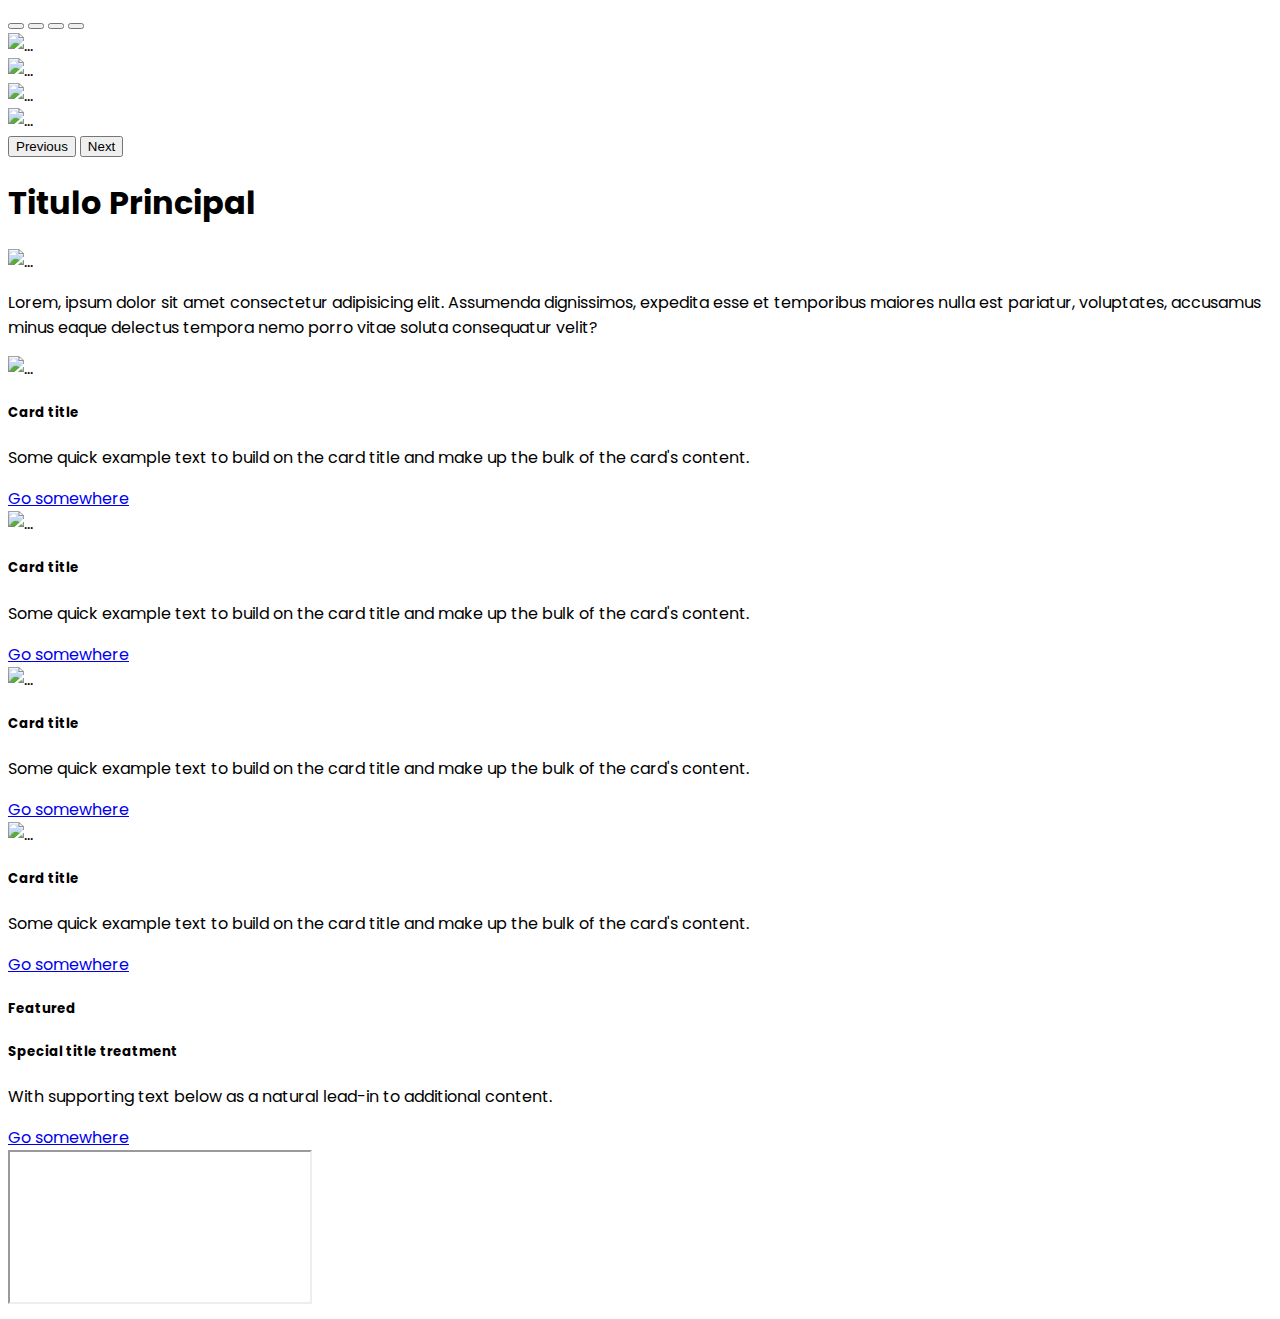
==== index.html @ 31c98e23 "primeiro commit" ====
<!DOCTYPE html>
<html lang="pt-br">
<head>
    <meta charset="UTF-8">
    <meta http-equiv="X-UA-Compatible" content="IE=edge">
    <meta name="viewport" content="width=device-width, initial-scale=1.0">
    <link href="https://cdn.jsdelivr.net/npm/bootstrap@5.3.0-alpha3/dist/css/bootstrap.min.css" rel="stylesheet" integrity="sha384-KK94CHFLLe+nY2dmCWGMq91rCGa5gtU4mk92HdvYe+M/SXH301p5ILy+dN9+nJOZ" crossorigin="anonymous">
    <link rel="stylesheet" href="./css/styles.css">
    <link rel="preconnect" href="https://fonts.googleapis.com">
    <link rel="preconnect" href="https://fonts.gstatic.com" crossorigin>
    <link href="https://fonts.googleapis.com/css2?family=Poppins&display=swap" rel="stylesheet">
   <title> Global Solution 1° Semestre</title>
</head>
<body>
    <div class="container">
        
        <!--Carroussel-->
        <div class="m-auto">
            <div id="carouselExampleIndicators" class="carousel slide">
                <div class="carousel-indicators">
                  <button type="button" data-bs-target="#carouselExampleIndicators" data-bs-slide-to="0" class="active" aria-current="true" aria-label="Slide 1"></button>
                  <button type="button" data-bs-target="#carouselExampleIndicators" data-bs-slide-to="1" aria-label="Slide 2"></button>
                  <button type="button" data-bs-target="#carouselExampleIndicators" data-bs-slide-to="2" aria-label="Slide 3"></button>
                  <button type="button" data-bs-target="#carouselExampleIndicators" data-bs-slide-to="3" aria-label="Slide 4"></button>
                </div>
                <div class="carousel-inner">
                  <div class="carousel-item active">
                    <img src="../Global Solution 1°semestre/img/pexels-destiawan-nur-agustra-4315214.jpg" class="d-block w-100" alt="...">
                  </div>
                  <div class="carousel-item">
                    <img src="../Global Solution 1°semestre/img/pexels-mathias-reding-5331914.jpg" class="d-block w-100" alt="...">
                  </div>
                  <div class="carousel-item">
                    <img src="../Global Solution 1°semestre/img/pexels-nattaphat-phau-1092357.jpg" class="d-block w-100" alt="...">
                  </div>
                  <div class="carousel-item">
                    <img src="../Global Solution 1°semestre/img/pexels-stephen-tam-12410949.jpg" class="d-block w-100" alt="...">
                  </div>
                </div>
                <button class="carousel-control-prev" type="button" data-bs-target="#carouselExampleIndicators" data-bs-slide="prev">
                  <span class="carousel-control-prev-icon" aria-hidden="true"></span>
                  <span class="visually-hidden">Previous</span>
                </button>
                <button class="carousel-control-next" type="button" data-bs-target="#carouselExampleIndicators" data-bs-slide="next">
                  <span class="carousel-control-next-icon" aria-hidden="true"></span>
                  <span class="visually-hidden">Next</span>
                </button>
              </div>
        </div>
        <!--Carroussel-->
                
        
        <!--Titulo principal-->
        <h1 class="bg-success text-light display-4 my-5 p-4">Titulo Principal</h1>
        <!--Titulo principal-->
    
        <!--Linha do grid-->
            <div class="row">
        <!--Linha do grid-->
                
            <!--Card Principal - O Problema-->
                <div>
                    <div class="card principal">
                        <img src="..." class="card-img-top" alt="...">
                        <div class="card-body">
                          <p class="card-text">Lorem, ipsum dolor sit amet consectetur adipisicing elit. Assumenda dignissimos, expedita esse et temporibus maiores nulla est pariatur, voluptates, accusamus minus eaque delectus tempora nemo porro vitae soluta consequatur velit?</p>
                        </div>
                      </div>
                </div>
            <!--Card Principal-->


            
            
            <!--Primeiro card-->
                <div class="col-6 col-sm-6 col-md-6 col-lg-6 my-5">
                    <div class="card1 col">
                        <img src="..." class="card-img-top" alt="...">
                        <div class="card-body">
                            <h5 class="card-title">Card title</h5>
                            <p class="card-text">Some quick example text to build on the card title and make up the bulk of the card's content.</p>
                            <a href="#" class="btn btn-info">Go somewhere</a>
                         </div>
                    </div>
                </div>
            <!--Primeiro card-->      


                
            
            
            <!--Segundo card--> 
                <div class="col-6 col-sm-6 col-md-6 col-lg-6 my-5">
                    <div class="card2 col">
                        <img src="..." class="card-img-top" alt="...">
                        <div class="card-body">
                            <h5 class="card-title">Card title</h5>
                            <p class="card-text">Some quick example text to build on the card title and make up the bulk of the card's content.</p>
                            <a href="#" class="btn btn-info">Go somewhere</a>
                         </div>
                    </div>
                    

                </div>
                
                <!--Segundo card-->
                
                
                <!--Terceiro card-->
                <div class="col-6 col-sm-6 col-md-6 col-lg-6 my-5">
                    <div class="card3">
                        <img src="..." class="card-img-top" alt="...">
                        <div class="card-body">
                            <h5 class="card-title">Card title</h5>
                            <p class="card-text">Some quick example text to build on the card title and make up the bulk of the card's content.</p>
                            <a href="#" class="btn btn-info">Go somewhere</a>
                        </div>
                    </div>
                </div>

                <!--Terceiro card-->
                
                
                
                <!--Quarto card-->
                <div class="col-6 col-sm-6 col-md-6 col-lg-6 my-5">
                    <div class="card4">
                        <img src="..." class="card-img-top" alt="...">
                        <div class="card-body">
                            <h5 class="card-title">Card title</h5>
                            <p class="card-text">Some quick example text to build on the card title and make up the bulk of the card's content.</p>
                            <a href="#" class="btn btn-info">Go somewhere</a>
                        </div>
                    </div>

                </div>
                <!--Quarto card-->

            <div>
                <!--Card acima do Vídeo-->
                <div class="col-6 col-sm6 col-md-6 col-lg-6 m-auto my-5">
                    <div class="card-video">
                        <h5 class="card-header">Featured</h5>
                        <div class="card-body">
                          <h5 class="card-title">Special title treatment</h5>
                          <p class="card-text">With supporting text below as a natural lead-in to additional content.</p>
                          <a href="#" class="btn btn-primary">Go somewhere</a>
                        </div>
                      </div>
                </div>
                <!--Card acima do Vídeo-->


                <!--Video Pitch Youtube-->
                <div class="col-6 col-sm6 col-md-6 col-lg-6 m-auto">
                    <div class="ratio ratio-16x9">
                        <iframe src="https://www.youtube.com/embed/zpOULjyy-n8?rel=0" title="YouTube video" allowfullscreen></iframe>
                    </div>
                </div>
                
                <!--Video Pitch Youtube-->
                </div>    
                            
            </div>
                
                
            
        </div>

                
                
        
        
        
        <!--chamada do JS do Bootstrap -->
        <script src="https://cdn.jsdelivr.net/npm/bootstrap@5.3.0-alpha3/dist/js/bootstrap.bundle.min.js" integrity="sha384-ENjdO4Dr2bkBIFxQpeoTz1HIcje39Wm4jDKdf19U8gI4ddQ3GYNS7NTKfAdVQSZe" crossorigin="anonymous"></script>
    </body>
    </html>
---- css/styles.css ----
body{
    font-family:Poppins;
}

.carousel-inner,img{
    max-height: 300px;
    width: auto;
    object-fit: cover;
}
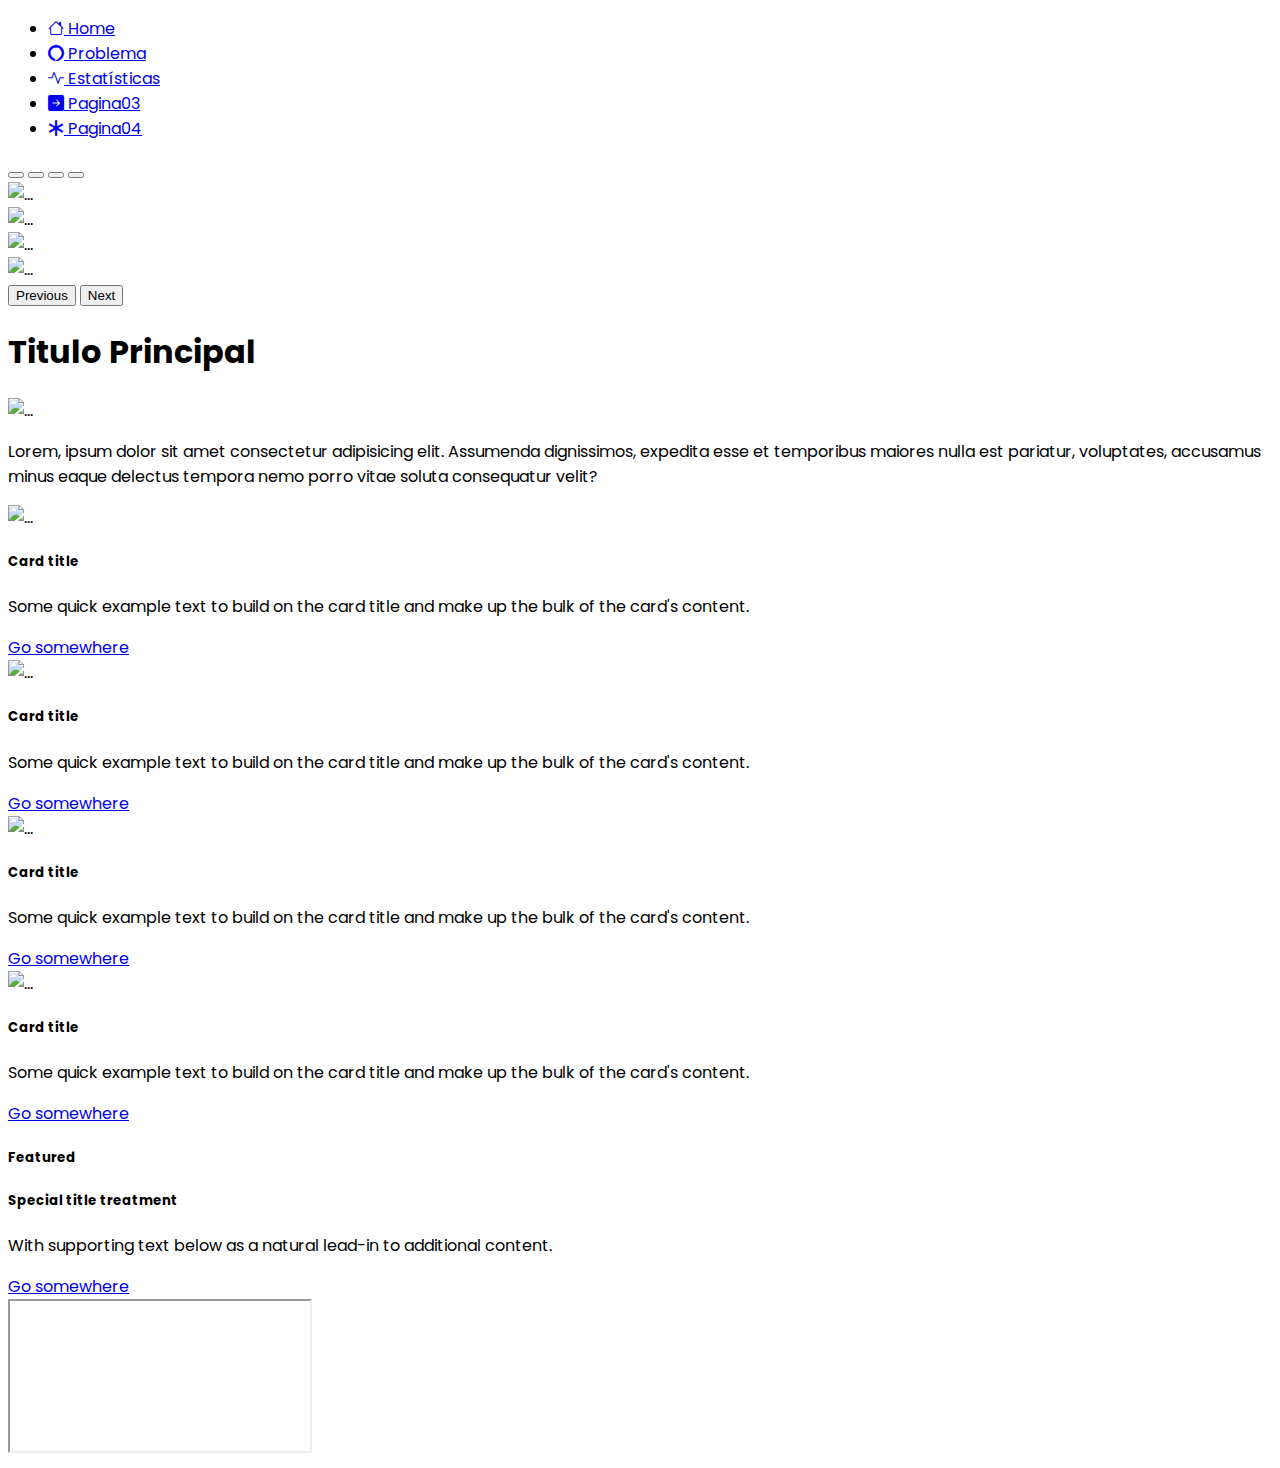
==== commit 2be88295: "Add files via upload" ====
--- a/index.html
+++ b/index.html
@@ -1,178 +1,227 @@
-<!DOCTYPE html>
-<html lang="pt-br">
-<head>
-    <meta charset="UTF-8">
-    <meta http-equiv="X-UA-Compatible" content="IE=edge">
-    <meta name="viewport" content="width=device-width, initial-scale=1.0">
-    <link href="https://cdn.jsdelivr.net/npm/bootstrap@5.3.0-alpha3/dist/css/bootstrap.min.css" rel="stylesheet" integrity="sha384-KK94CHFLLe+nY2dmCWGMq91rCGa5gtU4mk92HdvYe+M/SXH301p5ILy+dN9+nJOZ" crossorigin="anonymous">
-    <link rel="stylesheet" href="./css/styles.css">
-    <link rel="preconnect" href="https://fonts.googleapis.com">
-    <link rel="preconnect" href="https://fonts.gstatic.com" crossorigin>
-    <link href="https://fonts.googleapis.com/css2?family=Poppins&display=swap" rel="stylesheet">
-   <title> Global Solution 1° Semestre</title>
-</head>
-<body>
-    <div class="container">
-        
-        <!--Carroussel-->
-        <div class="m-auto">
-            <div id="carouselExampleIndicators" class="carousel slide">
-                <div class="carousel-indicators">
-                  <button type="button" data-bs-target="#carouselExampleIndicators" data-bs-slide-to="0" class="active" aria-current="true" aria-label="Slide 1"></button>
-                  <button type="button" data-bs-target="#carouselExampleIndicators" data-bs-slide-to="1" aria-label="Slide 2"></button>
-                  <button type="button" data-bs-target="#carouselExampleIndicators" data-bs-slide-to="2" aria-label="Slide 3"></button>
-                  <button type="button" data-bs-target="#carouselExampleIndicators" data-bs-slide-to="3" aria-label="Slide 4"></button>
-                </div>
-                <div class="carousel-inner">
-                  <div class="carousel-item active">
-                    <img src="../Global Solution 1°semestre/img/pexels-destiawan-nur-agustra-4315214.jpg" class="d-block w-100" alt="...">
-                  </div>
-                  <div class="carousel-item">
-                    <img src="../Global Solution 1°semestre/img/pexels-mathias-reding-5331914.jpg" class="d-block w-100" alt="...">
-                  </div>
-                  <div class="carousel-item">
-                    <img src="../Global Solution 1°semestre/img/pexels-nattaphat-phau-1092357.jpg" class="d-block w-100" alt="...">
-                  </div>
-                  <div class="carousel-item">
-                    <img src="../Global Solution 1°semestre/img/pexels-stephen-tam-12410949.jpg" class="d-block w-100" alt="...">
-                  </div>
-                </div>
-                <button class="carousel-control-prev" type="button" data-bs-target="#carouselExampleIndicators" data-bs-slide="prev">
-                  <span class="carousel-control-prev-icon" aria-hidden="true"></span>
-                  <span class="visually-hidden">Previous</span>
-                </button>
-                <button class="carousel-control-next" type="button" data-bs-target="#carouselExampleIndicators" data-bs-slide="next">
-                  <span class="carousel-control-next-icon" aria-hidden="true"></span>
-                  <span class="visually-hidden">Next</span>
-                </button>
-              </div>
-        </div>
-        <!--Carroussel-->
-                
-        
-        <!--Titulo principal-->
-        <h1 class="bg-success text-light display-4 my-5 p-4">Titulo Principal</h1>
-        <!--Titulo principal-->
-    
-        <!--Linha do grid-->
-            <div class="row">
-        <!--Linha do grid-->
-                
-            <!--Card Principal - O Problema-->
-                <div>
-                    <div class="card principal">
-                        <img src="..." class="card-img-top" alt="...">
-                        <div class="card-body">
-                          <p class="card-text">Lorem, ipsum dolor sit amet consectetur adipisicing elit. Assumenda dignissimos, expedita esse et temporibus maiores nulla est pariatur, voluptates, accusamus minus eaque delectus tempora nemo porro vitae soluta consequatur velit?</p>
-                        </div>
-                      </div>
-                </div>
-            <!--Card Principal-->
-
-
-            
-            
-            <!--Primeiro card-->
-                <div class="col-6 col-sm-6 col-md-6 col-lg-6 my-5">
-                    <div class="card1 col">
-                        <img src="..." class="card-img-top" alt="...">
-                        <div class="card-body">
-                            <h5 class="card-title">Card title</h5>
-                            <p class="card-text">Some quick example text to build on the card title and make up the bulk of the card's content.</p>
-                            <a href="#" class="btn btn-info">Go somewhere</a>
-                         </div>
-                    </div>
-                </div>
-            <!--Primeiro card-->      
-
-
-                
-            
-            
-            <!--Segundo card--> 
-                <div class="col-6 col-sm-6 col-md-6 col-lg-6 my-5">
-                    <div class="card2 col">
-                        <img src="..." class="card-img-top" alt="...">
-                        <div class="card-body">
-                            <h5 class="card-title">Card title</h5>
-                            <p class="card-text">Some quick example text to build on the card title and make up the bulk of the card's content.</p>
-                            <a href="#" class="btn btn-info">Go somewhere</a>
-                         </div>
-                    </div>
-                    
-
-                </div>
-                
-                <!--Segundo card-->
-                
-                
-                <!--Terceiro card-->
-                <div class="col-6 col-sm-6 col-md-6 col-lg-6 my-5">
-                    <div class="card3">
-                        <img src="..." class="card-img-top" alt="...">
-                        <div class="card-body">
-                            <h5 class="card-title">Card title</h5>
-                            <p class="card-text">Some quick example text to build on the card title and make up the bulk of the card's content.</p>
-                            <a href="#" class="btn btn-info">Go somewhere</a>
-                        </div>
-                    </div>
-                </div>
-
-                <!--Terceiro card-->
-                
-                
-                
-                <!--Quarto card-->
-                <div class="col-6 col-sm-6 col-md-6 col-lg-6 my-5">
-                    <div class="card4">
-                        <img src="..." class="card-img-top" alt="...">
-                        <div class="card-body">
-                            <h5 class="card-title">Card title</h5>
-                            <p class="card-text">Some quick example text to build on the card title and make up the bulk of the card's content.</p>
-                            <a href="#" class="btn btn-info">Go somewhere</a>
-                        </div>
-                    </div>
-
-                </div>
-                <!--Quarto card-->
-
-            <div>
-                <!--Card acima do Vídeo-->
-                <div class="col-6 col-sm6 col-md-6 col-lg-6 m-auto my-5">
-                    <div class="card-video">
-                        <h5 class="card-header">Featured</h5>
-                        <div class="card-body">
-                          <h5 class="card-title">Special title treatment</h5>
-                          <p class="card-text">With supporting text below as a natural lead-in to additional content.</p>
-                          <a href="#" class="btn btn-primary">Go somewhere</a>
-                        </div>
-                      </div>
-                </div>
-                <!--Card acima do Vídeo-->
-
-
-                <!--Video Pitch Youtube-->
-                <div class="col-6 col-sm6 col-md-6 col-lg-6 m-auto">
-                    <div class="ratio ratio-16x9">
-                        <iframe src="https://www.youtube.com/embed/zpOULjyy-n8?rel=0" title="YouTube video" allowfullscreen></iframe>
-                    </div>
-                </div>
-                
-                <!--Video Pitch Youtube-->
-                </div>    
-                            
-            </div>
-                
-                
-            
-        </div>
-
-                
-                
-        
-        
-        
-        <!--chamada do JS do Bootstrap -->
-        <script src="https://cdn.jsdelivr.net/npm/bootstrap@5.3.0-alpha3/dist/js/bootstrap.bundle.min.js" integrity="sha384-ENjdO4Dr2bkBIFxQpeoTz1HIcje39Wm4jDKdf19U8gI4ddQ3GYNS7NTKfAdVQSZe" crossorigin="anonymous"></script>
-    </body>
+<!DOCTYPE html>
+<html lang="pt-br">
+<head>
+    <meta charset="UTF-8">
+    <meta http-equiv="X-UA-Compatible" content="IE=edge">
+    <meta name="viewport" content="width=device-width, initial-scale=1.0">
+    <link href="https://cdn.jsdelivr.net/npm/bootstrap@5.3.0-alpha3/dist/css/bootstrap.min.css" rel="stylesheet" integrity="sha384-KK94CHFLLe+nY2dmCWGMq91rCGa5gtU4mk92HdvYe+M/SXH301p5ILy+dN9+nJOZ" crossorigin="anonymous">
+    <link rel="stylesheet" href="./css/styles.css">
+    <link rel="preconnect" href="https://fonts.googleapis.com">
+    <link rel="preconnect" href="https://fonts.gstatic.com" crossorigin>
+    <link href="https://fonts.googleapis.com/css2?family=Poppins&display=swap" rel="stylesheet">
+    <link rel="stylesheet" href="https://cdn.jsdelivr.net/npm/bootstrap-icons@1.10.5/font/bootstrap-icons.css">
+    <title> Global Solution 1° Semestre</title>
+  </head>
+  <body>
+    
+    <!--Menu Lateral-->
+    <nav class="menu-lateral" style="margin: left -33px;">
+
+      <ul>
+        <li class="item-menu">
+          <a href="./index.html">
+            <span class="icon"><i class="bi bi-house"></i></span>
+            <span class="txt-link">Home</span>
+          </a>
+        </li>
+
+        <li class="item-menu">
+          <a href="./pagina01.html">
+            <span class="icon"><i class="bi bi-alexa"></i></span>
+            <span class="txt-link">Problema</span>
+          </a>
+        </li>
+
+        <li class="item-menu">
+          <a href="./pagina02.html">
+            <span class="icon"><i class="bi bi-activity"></i></span>
+            <span class="txt-link">Estatísticas</span>
+          </a>
+        </li>
+
+        <li class="item-menu">
+          <a href="./pagina03.html">
+            <span class="icon"><i class="bi bi-arrow-right-square-fill"></i></span>
+            <span class="txt-link">Pagina03</span>
+          </a>
+        </li>
+
+        <li class="item-menu">
+          <a href="./pagina04.html">
+            <span class="icon"><i class="bi bi-asterisk"></i></span>
+            <span class="txt-link">Pagina04</span>
+          </a>
+        </li>
+      </ul>
+
+
+
+    </nav>
+    <!--Menu Lateral-->
+    
+    
+    <div class="container">
+      
+      <!--Carroussel-->
+      <div class="m-auto">
+        <div id="carouselExampleIndicators" class="carousel slide">
+          <div class="carousel-indicators">
+                  <button type="button" data-bs-target="#carouselExampleIndicators" data-bs-slide-to="0" class="active" aria-current="true" aria-label="Slide 1"></button>
+                  <button type="button" data-bs-target="#carouselExampleIndicators" data-bs-slide-to="1" aria-label="Slide 2"></button>
+                  <button type="button" data-bs-target="#carouselExampleIndicators" data-bs-slide-to="2" aria-label="Slide 3"></button>
+                  <button type="button" data-bs-target="#carouselExampleIndicators" data-bs-slide-to="3" aria-label="Slide 4"></button>
+                </div>
+                <div class="carousel-inner">
+                  <div class="carousel-item active">
+                    <img src="../Global Solution 1°semestre/img/pexels-destiawan-nur-agustra-4315214.jpg" class="d-block w-100" alt="...">
+                  </div>
+                  <div class="carousel-item">
+                    <img src="../Global Solution 1°semestre/img/pexels-mathias-reding-5331914.jpg" class="d-block w-100" alt="...">
+                  </div>
+                  <div class="carousel-item">
+                    <img src="../Global Solution 1°semestre/img/pexels-nattaphat-phau-1092357.jpg" class="d-block w-100" alt="...">
+                  </div>
+                  <div class="carousel-item">
+                    <img src="../Global Solution 1°semestre/img/pexels-stephen-tam-12410949.jpg" class="d-block w-100" alt="...">
+                  </div>
+                </div>
+                <button class="carousel-control-prev" type="button" data-bs-target="#carouselExampleIndicators" data-bs-slide="prev">
+                  <span class="carousel-control-prev-icon" aria-hidden="true"></span>
+                  <span class="visually-hidden">Previous</span>
+                </button>
+                <button class="carousel-control-next" type="button" data-bs-target="#carouselExampleIndicators" data-bs-slide="next">
+                  <span class="carousel-control-next-icon" aria-hidden="true"></span>
+                  <span class="visually-hidden">Next</span>
+                </button>
+              </div>
+            </div>
+            <!--Carroussel-->
+            
+            
+            <!--Titulo principal-->
+            <h1 class="bg-success text-light display-4 my-5 p-4">Titulo Principal</h1>
+            <!--Titulo principal-->
+            
+            
+            <!--Linha do grid-->
+            <div class="row">
+              <!--Linha do grid-->
+              
+              <!--Card Principal - O Problema-->
+              <div>
+                <div class="card principal">
+                  <img src="..." class="card-img-top" alt="...">
+                  <div class="card-body">
+                    <p class="card-text">Lorem, ipsum dolor sit amet consectetur adipisicing elit. Assumenda dignissimos, expedita esse et temporibus maiores nulla est pariatur, voluptates, accusamus minus eaque delectus tempora nemo porro vitae soluta consequatur velit?</p>
+                        </div>
+                      </div>
+                </div>
+            <!--Card Principal-->
+
+
+            
+            
+            <!--Primeiro card-->
+                <div class="col-6 col-sm-6 col-md-6 col-lg-6 my-5">
+                    <div class="card1 col">
+                        <img src="..." class="card-img-top" alt="...">
+                        <div class="card-body">
+                            <h5 class="card-title">Card title</h5>
+                            <p class="card-text">Some quick example text to build on the card title and make up the bulk of the card's content.</p>
+                            <a href="#" class="btn btn-info">Go somewhere</a>
+                         </div>
+                    </div>
+                </div>
+            <!--Primeiro card-->      
+
+
+                
+            
+            
+            <!--Segundo card--> 
+                <div class="col-6 col-sm-6 col-md-6 col-lg-6 my-5">
+                    <div class="card2 col">
+                        <img src="..." class="card-img-top" alt="...">
+                        <div class="card-body">
+                            <h5 class="card-title">Card title</h5>
+                            <p class="card-text">Some quick example text to build on the card title and make up the bulk of the card's content.</p>
+                            <a href="#" class="btn btn-info">Go somewhere</a>
+                         </div>
+                    </div>
+                    
+
+                </div>
+                
+                <!--Segundo card-->
+                
+                
+                <!--Terceiro card-->
+                <div class="col-6 col-sm-6 col-md-6 col-lg-6 my-5">
+                    <div class="card3">
+                        <img src="..." class="card-img-top" alt="...">
+                        <div class="card-body">
+                            <h5 class="card-title">Card title</h5>
+                            <p class="card-text">Some quick example text to build on the card title and make up the bulk of the card's content.</p>
+                            <a href="#" class="btn btn-info">Go somewhere</a>
+                        </div>
+                    </div>
+                </div>
+
+                <!--Terceiro card-->
+                
+                
+                
+                <!--Quarto card-->
+                <div class="col-6 col-sm-6 col-md-6 col-lg-6 my-5">
+                    <div class="card4">
+                        <img src="..." class="card-img-top" alt="...">
+                        <div class="card-body">
+                            <h5 class="card-title">Card title</h5>
+                            <p class="card-text">Some quick example text to build on the card title and make up the bulk of the card's content.</p>
+                            <a href="#" class="btn btn-info">Go somewhere</a>
+                        </div>
+                    </div>
+
+                </div>
+                <!--Quarto card-->
+
+            <div>
+                <!--Card acima do Vídeo-->
+                <div class="col-6 col-sm6 col-md-6 col-lg-6 m-auto my-5">
+                    <div class="card-video">
+                        <h5 class="card-header">Featured</h5>
+                        <div class="card-body">
+                          <h5 class="card-title">Special title treatment</h5>
+                          <p class="card-text">With supporting text below as a natural lead-in to additional content.</p>
+                          <a href="#" class="btn btn-primary">Go somewhere</a>
+                        </div>
+                      </div>
+                </div>
+                <!--Card acima do Vídeo-->
+
+
+                <!--Video Pitch Youtube-->
+                <div class="col-6 col-sm6 col-md-6 col-lg-6 m-auto">
+                    <div class="ratio ratio-16x9">
+                        <iframe src="https://www.youtube.com/embed/zpOULjyy-n8?rel=0" title="YouTube video" allowfullscreen></iframe>
+                    </div>
+                </div>
+                
+                <!--Video Pitch Youtube-->
+                </div>    
+                            
+            </div>
+                
+                
+            
+        </div>
+
+                
+                
+        
+        
+        
+        <!--chamada do JS do Bootstrap -->
+        <script src="https://cdn.jsdelivr.net/npm/bootstrap@5.3.0-alpha3/dist/js/bootstrap.bundle.min.js" integrity="sha384-ENjdO4Dr2bkBIFxQpeoTz1HIcje39Wm4jDKdf19U8gI4ddQ3GYNS7NTKfAdVQSZe" crossorigin="anonymous"></script>
+    </body>
     </html>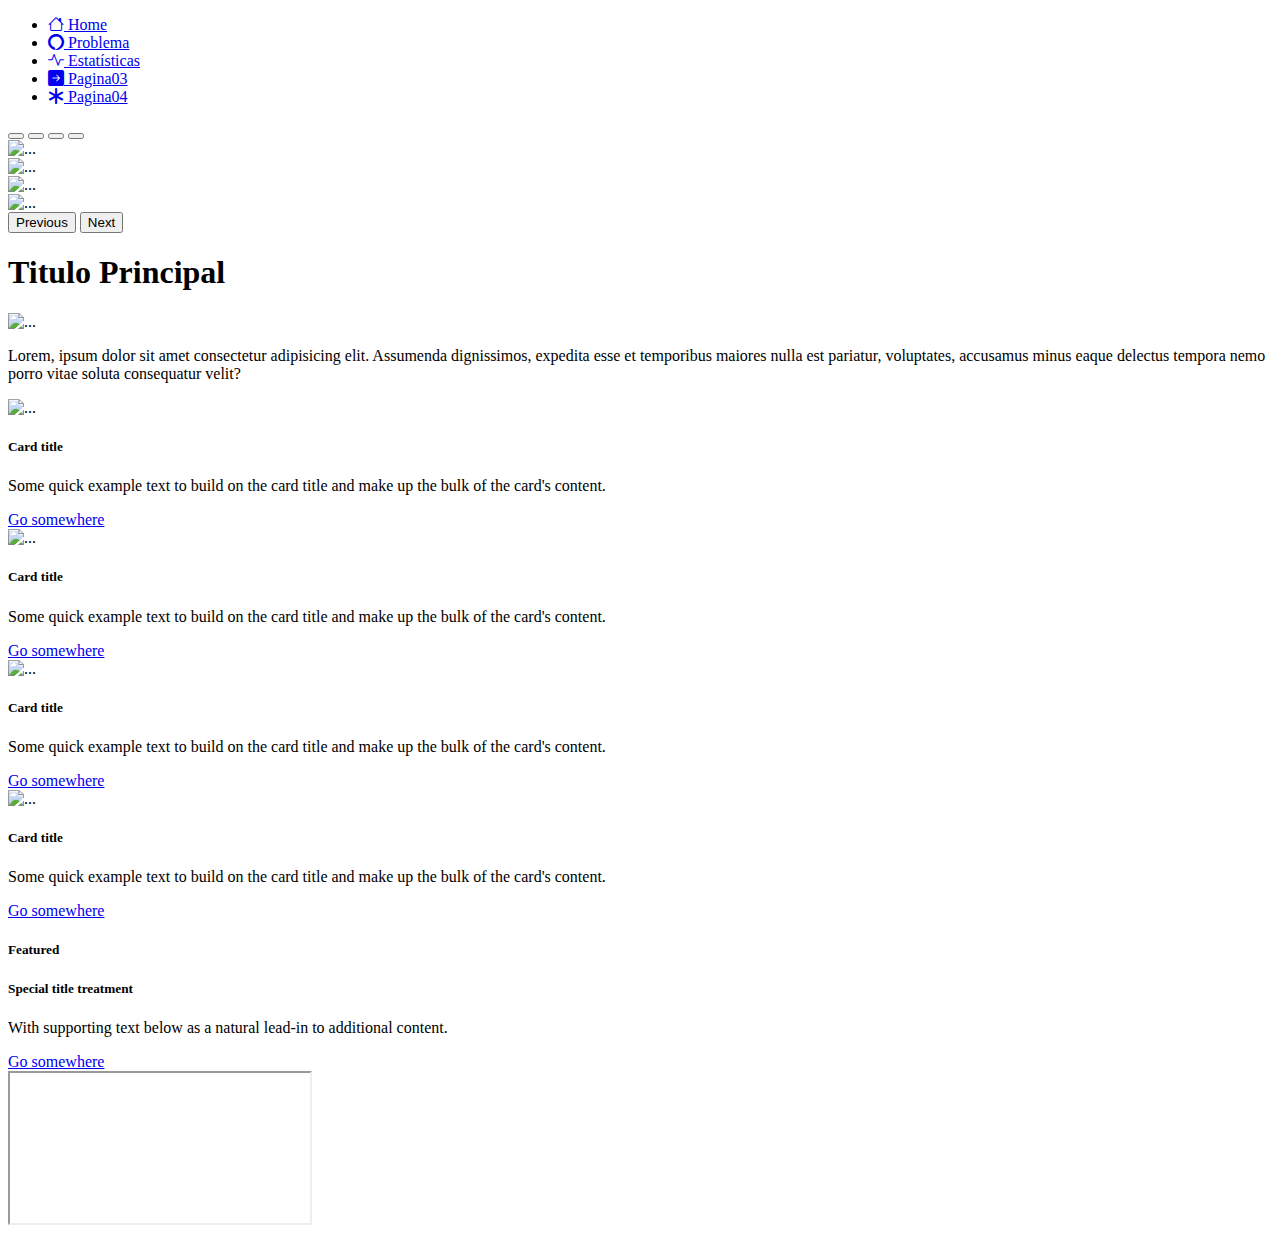
==== commit 0d248f54: "Add files via upload" ====
--- a/index.html
+++ b/index.html
@@ -15,7 +15,7 @@
   <body>
     
     <!--Menu Lateral-->
-    <nav class="menu-lateral" style="margin: left -33px;">
+    <nav class="menu-lateral">
 
       <ul>
         <li class="item-menu">
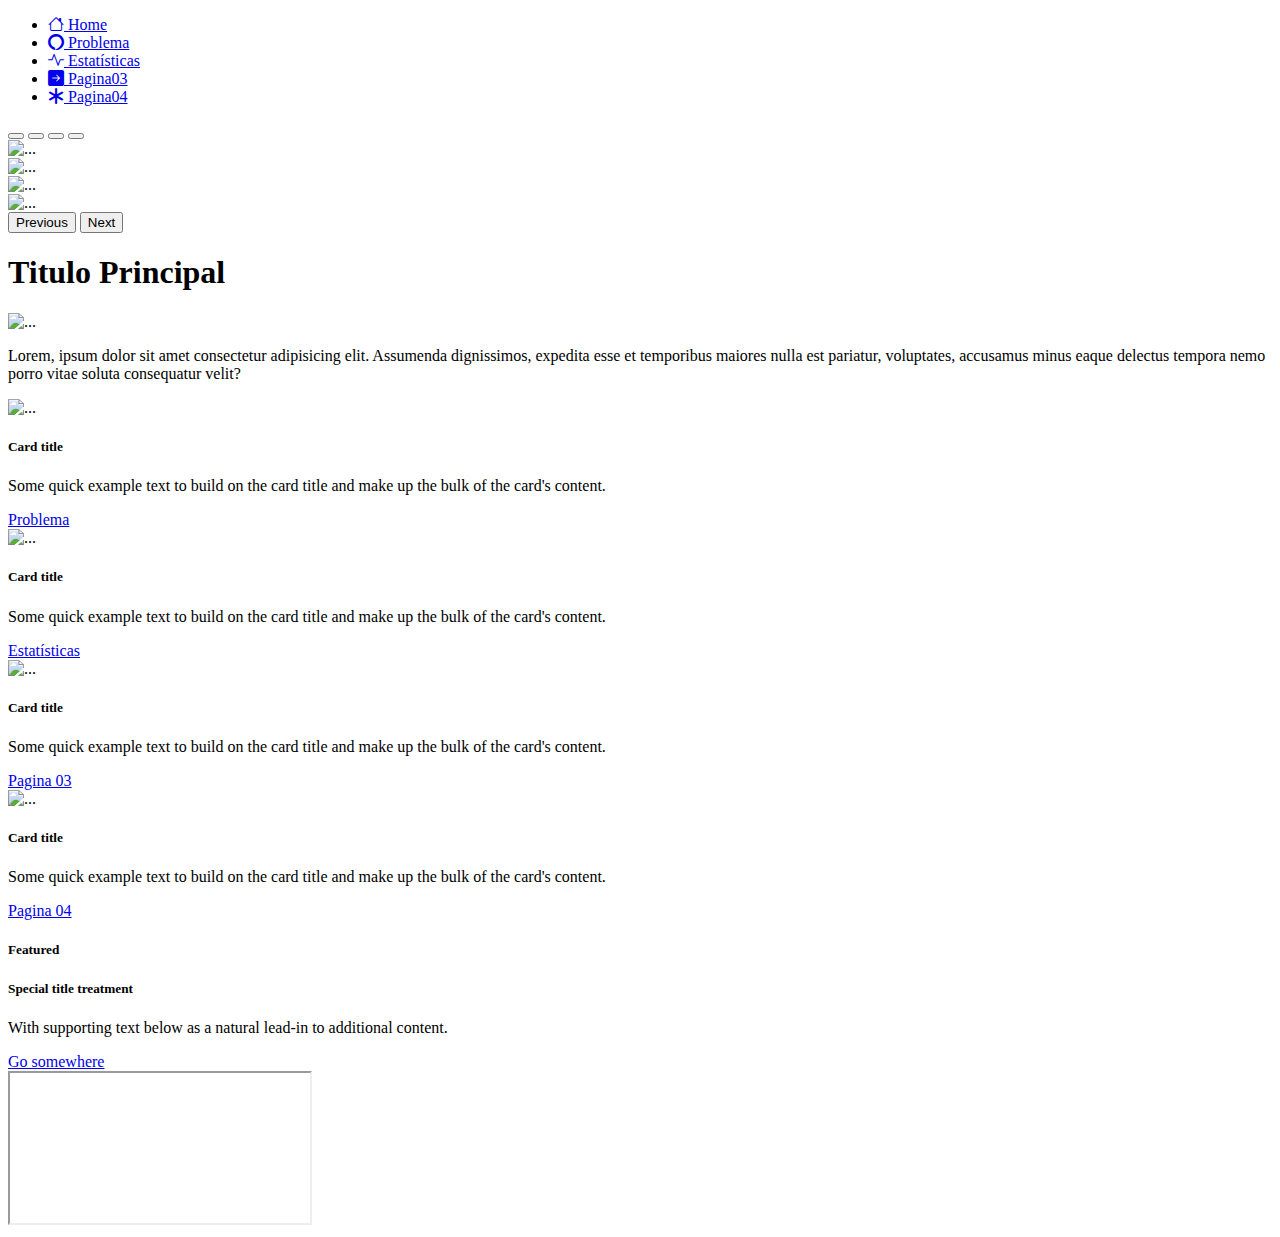
==== commit 022d4e2c: "Add files via upload" ====
--- a/index.html
+++ b/index.html
@@ -128,7 +128,7 @@
                         <div class="card-body">
                             <h5 class="card-title">Card title</h5>
                             <p class="card-text">Some quick example text to build on the card title and make up the bulk of the card's content.</p>
-                            <a href="#" class="btn btn-info">Go somewhere</a>
+                            <a href="./pagina01.html" class="btn btn-info">Problema</a>
                          </div>
                     </div>
                 </div>
@@ -145,7 +145,7 @@
                         <div class="card-body">
                             <h5 class="card-title">Card title</h5>
                             <p class="card-text">Some quick example text to build on the card title and make up the bulk of the card's content.</p>
-                            <a href="#" class="btn btn-info">Go somewhere</a>
+                            <a href="./pagina02.html" class="btn btn-info">Estatísticas</a>
                          </div>
                     </div>
                     
@@ -162,7 +162,7 @@
                         <div class="card-body">
                             <h5 class="card-title">Card title</h5>
                             <p class="card-text">Some quick example text to build on the card title and make up the bulk of the card's content.</p>
-                            <a href="#" class="btn btn-info">Go somewhere</a>
+                            <a href="./pagina03.html" class="btn btn-info">Pagina 03</a>
                         </div>
                     </div>
                 </div>
@@ -178,7 +178,7 @@
                         <div class="card-body">
                             <h5 class="card-title">Card title</h5>
                             <p class="card-text">Some quick example text to build on the card title and make up the bulk of the card's content.</p>
-                            <a href="#" class="btn btn-info">Go somewhere</a>
+                            <a href="./pagina04.html" class="btn btn-info">Pagina 04</a>
                         </div>
                     </div>
 
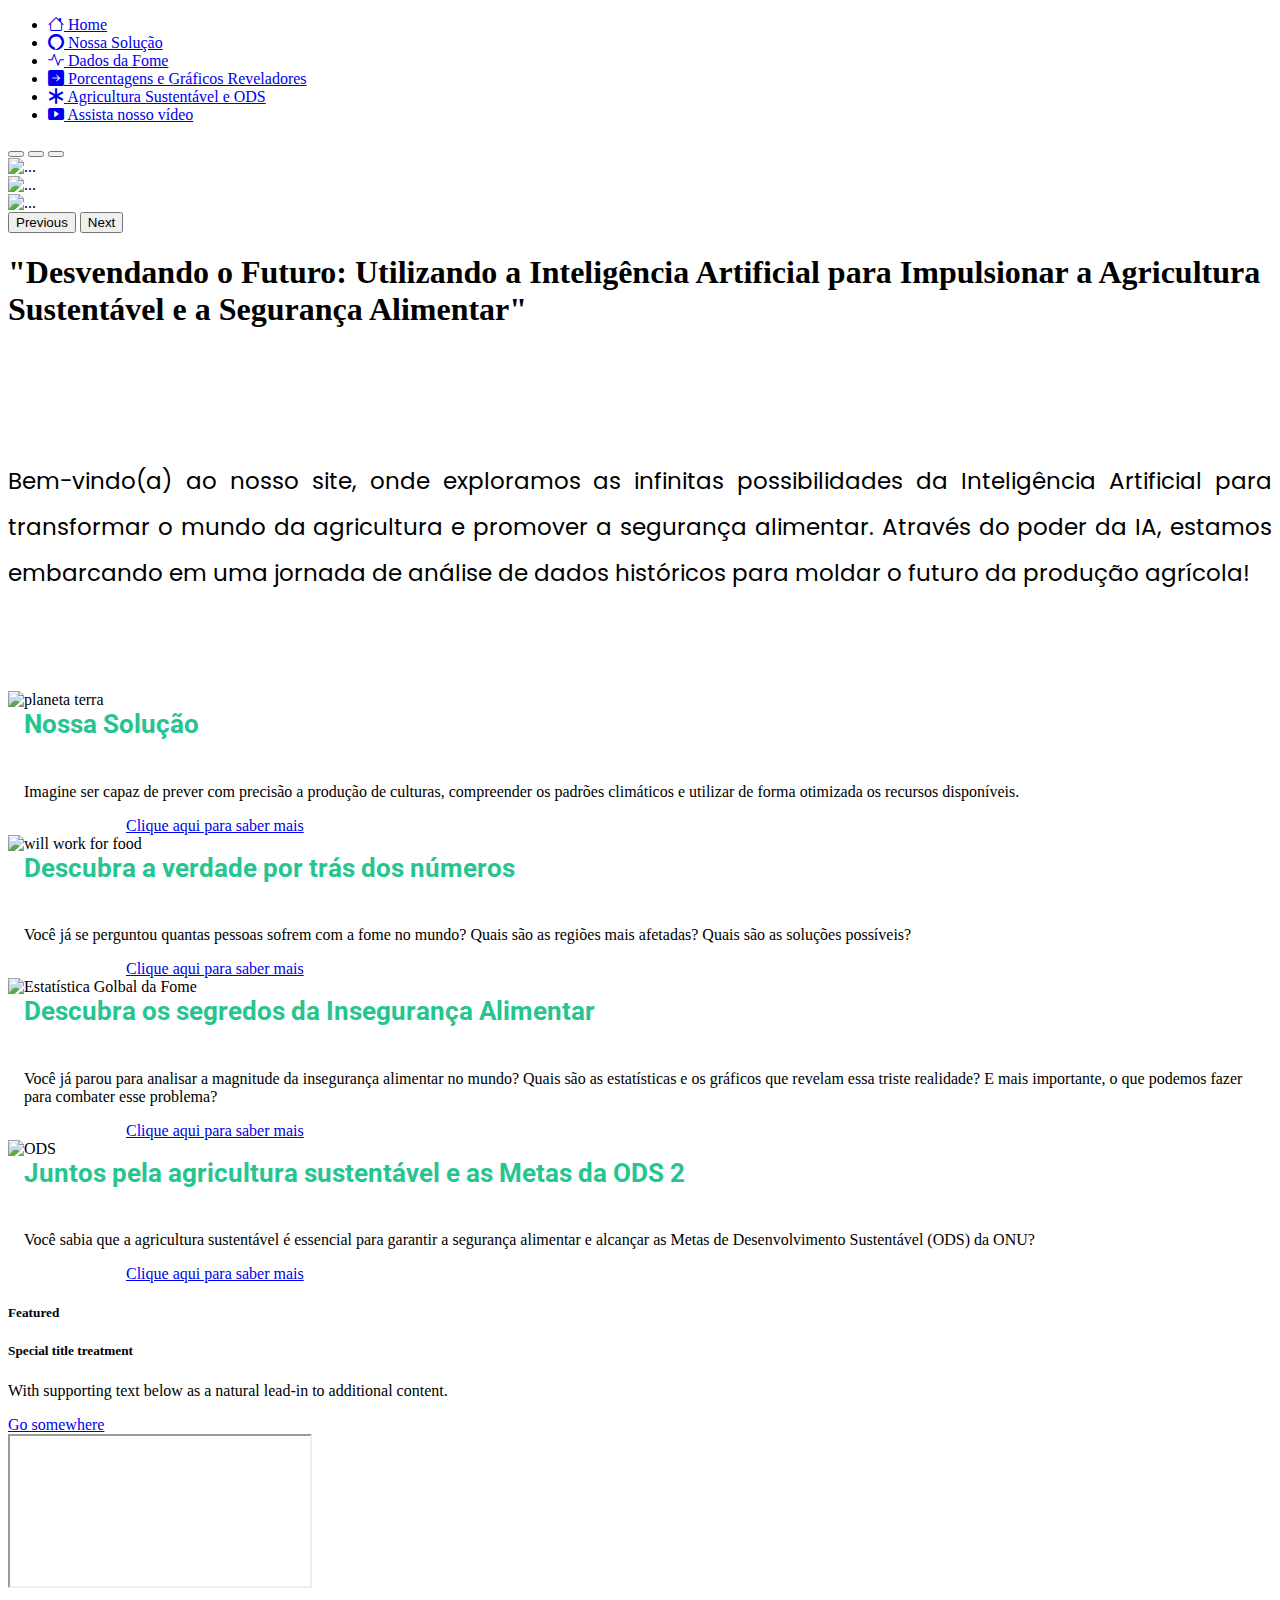
==== commit 9a4eaaf1: "Add files via upload" ====
--- a/index.html
+++ b/index.html
@@ -8,6 +8,9 @@
     <link rel="stylesheet" href="./css/styles.css">
     <link rel="preconnect" href="https://fonts.googleapis.com">
     <link rel="preconnect" href="https://fonts.gstatic.com" crossorigin>
+    <link href="https://fonts.googleapis.com/css2?family=Roboto&display=swap" rel="stylesheet">
+    <link rel="preconnect" href="https://fonts.googleapis.com">
+    <link rel="preconnect" href="https://fonts.gstatic.com" crossorigin>
     <link href="https://fonts.googleapis.com/css2?family=Poppins&display=swap" rel="stylesheet">
     <link rel="stylesheet" href="https://cdn.jsdelivr.net/npm/bootstrap-icons@1.10.5/font/bootstrap-icons.css">
     <title> Global Solution 1° Semestre</title>
@@ -28,28 +31,34 @@
         <li class="item-menu">
           <a href="./pagina01.html">
             <span class="icon"><i class="bi bi-alexa"></i></span>
-            <span class="txt-link">Problema</span>
+            <span class="txt-link">Nossa Solução</span>
           </a>
         </li>
 
         <li class="item-menu">
           <a href="./pagina02.html">
             <span class="icon"><i class="bi bi-activity"></i></span>
-            <span class="txt-link">Estatísticas</span>
+            <span class="txt-link">Dados da Fome</span>
           </a>
         </li>
 
         <li class="item-menu">
           <a href="./pagina03.html">
             <span class="icon"><i class="bi bi-arrow-right-square-fill"></i></span>
-            <span class="txt-link">Pagina03</span>
+            <span class="txt-link">Porcentagens e Gráficos Reveladores</span>
           </a>
         </li>
 
         <li class="item-menu">
           <a href="./pagina04.html">
             <span class="icon"><i class="bi bi-asterisk"></i></span>
-            <span class="txt-link">Pagina04</span>
+            <span class="txt-link">Agricultura Sustentável e ODS</span>
+          </a>
+        </li>
+        <li class="item-menu">
+          <a href="./pagina04.html">
+            <span class="icon"><i class="bi bi-play-btn-fill"></i></span>
+            <span class="txt-link">Assista nosso vídeo</span>
           </a>
         </li>
       </ul>
@@ -66,141 +75,130 @@
       <div class="m-auto">
         <div id="carouselExampleIndicators" class="carousel slide">
           <div class="carousel-indicators">
-                  <button type="button" data-bs-target="#carouselExampleIndicators" data-bs-slide-to="0" class="active" aria-current="true" aria-label="Slide 1"></button>
-                  <button type="button" data-bs-target="#carouselExampleIndicators" data-bs-slide-to="1" aria-label="Slide 2"></button>
-                  <button type="button" data-bs-target="#carouselExampleIndicators" data-bs-slide-to="2" aria-label="Slide 3"></button>
-                  <button type="button" data-bs-target="#carouselExampleIndicators" data-bs-slide-to="3" aria-label="Slide 4"></button>
-                </div>
-                <div class="carousel-inner">
-                  <div class="carousel-item active">
-                    <img src="../Global Solution 1°semestre/img/pexels-destiawan-nur-agustra-4315214.jpg" class="d-block w-100" alt="...">
-                  </div>
-                  <div class="carousel-item">
-                    <img src="../Global Solution 1°semestre/img/pexels-mathias-reding-5331914.jpg" class="d-block w-100" alt="...">
-                  </div>
-                  <div class="carousel-item">
-                    <img src="../Global Solution 1°semestre/img/pexels-nattaphat-phau-1092357.jpg" class="d-block w-100" alt="...">
-                  </div>
-                  <div class="carousel-item">
-                    <img src="../Global Solution 1°semestre/img/pexels-stephen-tam-12410949.jpg" class="d-block w-100" alt="...">
-                  </div>
-                </div>
-                <button class="carousel-control-prev" type="button" data-bs-target="#carouselExampleIndicators" data-bs-slide="prev">
-                  <span class="carousel-control-prev-icon" aria-hidden="true"></span>
-                  <span class="visually-hidden">Previous</span>
-                </button>
-                <button class="carousel-control-next" type="button" data-bs-target="#carouselExampleIndicators" data-bs-slide="next">
-                  <span class="carousel-control-next-icon" aria-hidden="true"></span>
-                  <span class="visually-hidden">Next</span>
-                </button>
+            <button type="button" data-bs-target="#carouselExampleIndicators" data-bs-slide-to="0" class="active" aria-current="true" aria-label="Slide 1"></button>
+            <button type="button" data-bs-target="#carouselExampleIndicators" data-bs-slide-to="1" aria-label="Slide 2"></button>
+            <button type="button" data-bs-target="#carouselExampleIndicators" data-bs-slide-to="2" aria-label="Slide 3"></button>
+          </div>
+          <div class="carousel-inner">
+            <div class="carousel-item active">
+              <img src="./img/Sustainable-Digital-Agri-thumbnail.jpg" class="d-block w-100" alt="...">
+            </div>
+            <div class="carousel-item">
+              <img src="./img/ODS.png" class="d-block w-100" alt="...">
+            </div>
+            <div class="carousel-item">
+              <img src="./img/img2.jpg" class="d-block w-100" alt="...">
+            </div>
+          </div>
+          <button class="carousel-control-prev" type="button" data-bs-target="#carouselExampleIndicators" data-bs-slide="prev">
+            <span class="carousel-control-prev-icon" aria-hidden="true"></span>
+            <span class="visually-hidden">Previous</span>
+          </button>
+          <button class="carousel-control-next" type="button" data-bs-target="#carouselExampleIndicators" data-bs-slide="next">
+            <span class="carousel-control-next-icon" aria-hidden="true"></span>
+            <span class="visually-hidden">Next</span>
+          </button>
+        </div>
+            <!--Carroussel-->
+            
+            
+            <!--Titulo principal-->
+            <h1>"Desvendando o Futuro: Utilizando a Inteligência Artificial para Impulsionar a Agricultura Sustentável e a Segurança Alimentar"</h1>
+            <!--Titulo principal-->
+            
+            <!--Linha do grid-->
+            <div class="row" style="margin-top: 300px;">
+              <!--Linha do grid-->
+              
+              <!--Card Principal - O Problema-->
+              <p style="font-family: Poppins;font-size: 23px;line-height: 2.0;text-align: justify;margin-top: -170px;margin-bottom: 95px;"">Bem-vindo(a) ao nosso site, onde exploramos as infinitas possibilidades da Inteligência Artificial para transformar o mundo da agricultura e promover a segurança alimentar. Através do poder da IA, estamos embarcando em uma jornada de análise de dados históricos para moldar o futuro da produção agrícola!</p>
+              <!--Card Principal-->
+              
+              
+              
+              
+              <!--Primeiro card-->
+          
+            <div class="col-6 col-sm-6 col-md-6 col-lg-6 my-5">
+              <div class="card1 col">
+                <img src="../Global Solution 1°semestre/img/pexels-porapak-apichodilok-346885.jpg" class="card-img-top" alt="planeta terra">
+                <div class="card-body">
+                  <h5 class="card-title" style="margin-top: 0px;font-size: 26px;color: #26c58f;font-family: 'Roboto';margin-left:16px">Nossa Solução</h5>
+                  <p class="card-text" style="margin-top: 25px; margin-left: 16px;">Imagine ser capaz de prever com precisão a produção de culturas, compreender os padrões climáticos e utilizar de forma otimizada os recursos disponíveis.</p>
+                  <a href="./pagina01.html" class="btn btn-info" style="margin-left: 118px;margin-bottom: 28px;margin-top: 23px;">Clique aqui para saber mais</a>
+                </div>
               </div>
             </div>
-            <!--Carroussel-->
-            
-            
-            <!--Titulo principal-->
-            <h1 class="bg-success text-light display-4 my-5 p-4">Titulo Principal</h1>
-            <!--Titulo principal-->
-            
-            
-            <!--Linha do grid-->
-            <div class="row">
-              <!--Linha do grid-->
-              
-              <!--Card Principal - O Problema-->
-              <div>
-                <div class="card principal">
-                  <img src="..." class="card-img-top" alt="...">
-                  <div class="card-body">
-                    <p class="card-text">Lorem, ipsum dolor sit amet consectetur adipisicing elit. Assumenda dignissimos, expedita esse et temporibus maiores nulla est pariatur, voluptates, accusamus minus eaque delectus tempora nemo porro vitae soluta consequatur velit?</p>
-                        </div>
-                      </div>
-                </div>
-            <!--Card Principal-->
-
-
-            
-            
-            <!--Primeiro card-->
-                <div class="col-6 col-sm-6 col-md-6 col-lg-6 my-5">
-                    <div class="card1 col">
-                        <img src="..." class="card-img-top" alt="...">
-                        <div class="card-body">
-                            <h5 class="card-title">Card title</h5>
-                            <p class="card-text">Some quick example text to build on the card title and make up the bulk of the card's content.</p>
-                            <a href="./pagina01.html" class="btn btn-info">Problema</a>
-                         </div>
-                    </div>
-                </div>
             <!--Primeiro card-->      
-
-
-                
+            
+            
+            
             
             
             <!--Segundo card--> 
-                <div class="col-6 col-sm-6 col-md-6 col-lg-6 my-5">
-                    <div class="card2 col">
-                        <img src="..." class="card-img-top" alt="...">
-                        <div class="card-body">
-                            <h5 class="card-title">Card title</h5>
-                            <p class="card-text">Some quick example text to build on the card title and make up the bulk of the card's content.</p>
-                            <a href="./pagina02.html" class="btn btn-info">Estatísticas</a>
-                         </div>
-                    </div>
-                    
-
-                </div>
-                
+            <div class="col-6 col-sm-6 col-md-6 col-lg-6 my-5">
+              <div class="card2 col">
+                <img src="./img/pexels-mart-production-8078455.jpg" class="card-img-top" alt="will work for food">
+                <div class="card-body">
+                  <h5 class="card-title" style="margin-top: 0px;font-size: 26px;color: #26c58f;font-family: 'Roboto';margin-left:16px">Descubra a verdade por trás dos números</h5>
+                  <p class="card-text" style="margin-top: 25px; margin-left: 16px;">Você já se perguntou quantas pessoas sofrem com a fome no mundo? Quais são as regiões mais afetadas? Quais são as soluções possíveis?</p>
+                  <a href="./pagina02.html" class="btn btn-info" style="margin-left: 118px;margin-bottom: 28px;margin-top: 50px;">Clique aqui para saber mais</a>
+                </div>
+              </div>
+              
+              
+            </div>
+            
                 <!--Segundo card-->
                 
                 
                 <!--Terceiro card-->
                 <div class="col-6 col-sm-6 col-md-6 col-lg-6 my-5">
-                    <div class="card3">
-                        <img src="..." class="card-img-top" alt="...">
-                        <div class="card-body">
-                            <h5 class="card-title">Card title</h5>
-                            <p class="card-text">Some quick example text to build on the card title and make up the bulk of the card's content.</p>
-                            <a href="./pagina03.html" class="btn btn-info">Pagina 03</a>
-                        </div>
-                    </div>
-                </div>
-
+                  <div class="card3">
+                    <img src="../Global Solution 1°semestre/img/image-3.png" class="card-img-top" alt="Estatística Golbal da Fome">
+                    <div class="card-body">
+                      <h5 class="card-title" style="margin-top: 0px;font-size: 26px;color: #26c58f;font-family: 'Roboto';margin-left:16px">Descubra os segredos da Insegurança Alimentar</h5>
+                      <p class="card-text" style="margin-top: 25px; margin-left: 16px;">Você já parou para analisar a magnitude da insegurança alimentar no mundo? Quais são as estatísticas e os gráficos que revelam essa triste realidade? E mais importante, o que podemos fazer para combater esse problema?</p>
+                      <a href="./pagina03.html" class="btn btn-info" style="margin-left: 118px;margin-bottom: 28px;margin-top: 23px;">Clique aqui para saber mais</a>
+                    </div>
+                  </div>
+                </div>
+                
                 <!--Terceiro card-->
                 
                 
                 
                 <!--Quarto card-->
                 <div class="col-6 col-sm-6 col-md-6 col-lg-6 my-5">
-                    <div class="card4">
-                        <img src="..." class="card-img-top" alt="...">
-                        <div class="card-body">
-                            <h5 class="card-title">Card title</h5>
-                            <p class="card-text">Some quick example text to build on the card title and make up the bulk of the card's content.</p>
-                            <a href="./pagina04.html" class="btn btn-info">Pagina 04</a>
-                        </div>
-                    </div>
-
+                  <div class="card4">
+                    <img src="./img/ODS.png" class="card-img-top" alt="ODS">
+                    <div class="card-body">
+                      <h5 class="card-title" style="margin-top: 0px;font-size: 26px;color: #26c58f;font-family: 'Roboto';margin-left:16px">Juntos pela agricultura sustentável e as Metas da ODS 2</h5>
+                      
+                      <p class="card-text" style="margin-top: 25px; margin-left: 16px;">Você sabia que a agricultura sustentável é essencial para garantir a segurança alimentar e alcançar as Metas de Desenvolvimento Sustentável (ODS) da ONU?</p>
+                      <a href="./pagina04.html" class="btn btn-info" style="margin-left: 118px;margin-bottom: 28px;margin-top: 23px;">Clique aqui para saber mais</a>
+                    </div>
+                  </div>
+                  
                 </div>
                 <!--Quarto card-->
-
-            <div>
-                <!--Card acima do Vídeo-->
-                <div class="col-6 col-sm6 col-md-6 col-lg-6 m-auto my-5">
+                
+                <div>
+                  <!--Card acima do Vídeo-->
+                  <div class="col-6 col-sm6 col-md-6 col-lg-6 m-auto my-5">
                     <div class="card-video">
-                        <h5 class="card-header">Featured</h5>
-                        <div class="card-body">
-                          <h5 class="card-title">Special title treatment</h5>
-                          <p class="card-text">With supporting text below as a natural lead-in to additional content.</p>
-                          <a href="#" class="btn btn-primary">Go somewhere</a>
-                        </div>
+                      <h5 class="card-header">Featured</h5>
+                      <div class="card-body">
+                        <h5 class="card-title">Special title treatment</h5>
+                        <p class="card-text">With supporting text below as a natural lead-in to additional content.</p>
+                        <a href="#" class="btn btn-primary">Go somewhere</a>
                       </div>
-                </div>
-                <!--Card acima do Vídeo-->
-
-
-                <!--Video Pitch Youtube-->
+                    </div>
+                  </div>
+                  <!--Card acima do Vídeo-->
+                  
+                  
+                  <!--Video Pitch Youtube-->
                 <div class="col-6 col-sm6 col-md-6 col-lg-6 m-auto">
                     <div class="ratio ratio-16x9">
                         <iframe src="https://www.youtube.com/embed/zpOULjyy-n8?rel=0" title="YouTube video" allowfullscreen></iframe>
